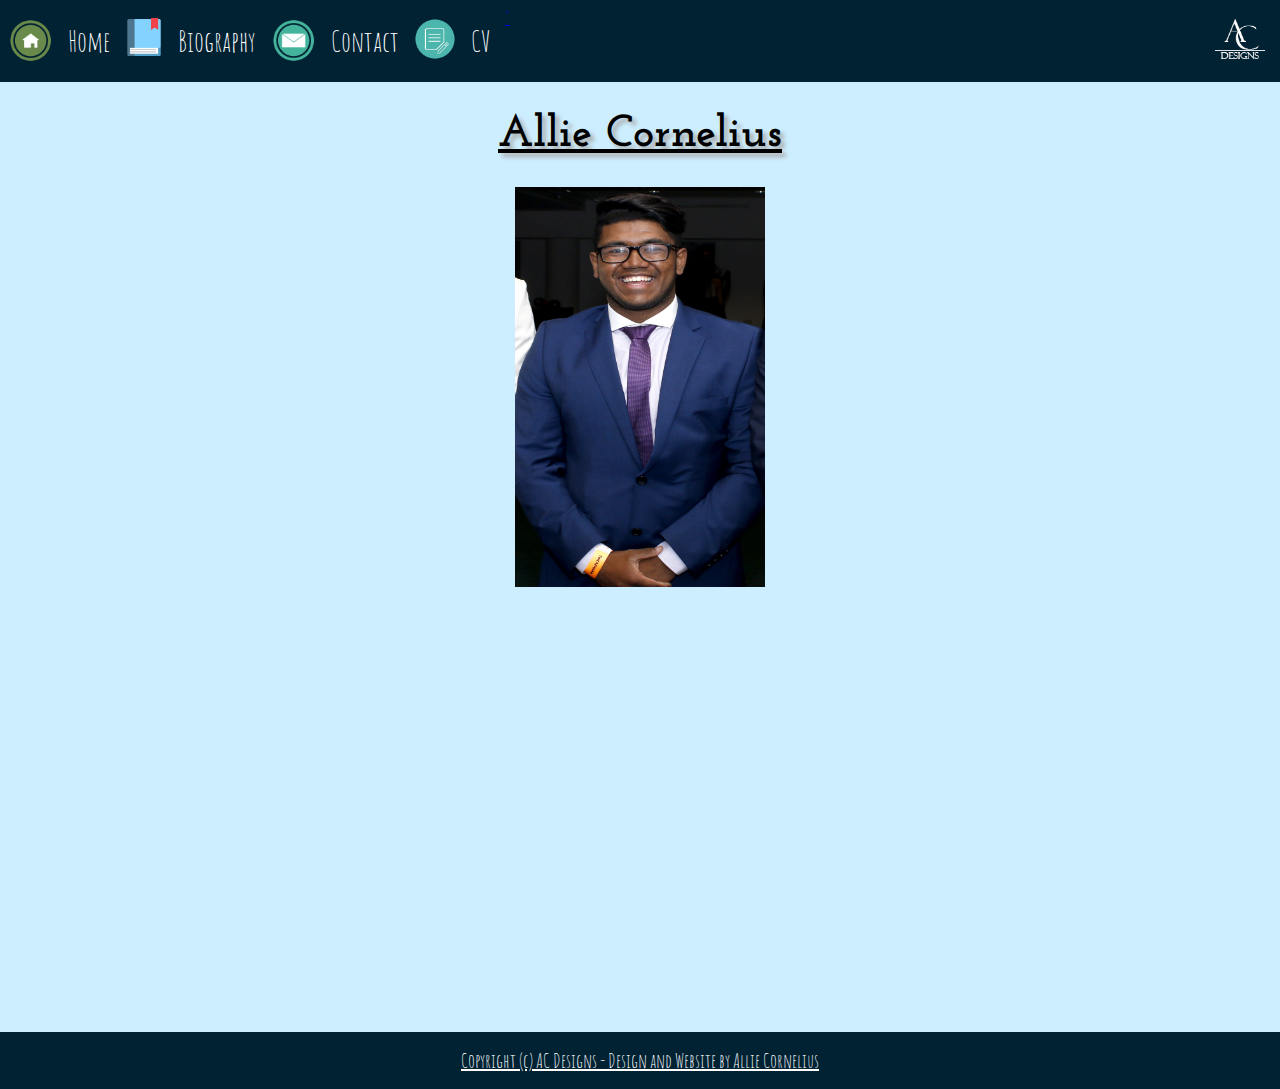
==== index.html @ 78d312e1 "Finalised website with README.docx" ====
<!DOCTYPE html>
<!--Name: Mogammad Allie Cornelius   Student Number: 16423743 -->
<html>

<head>
    <meta charset="utf-8">
    <meta name="viewport" content="width=device-width, initial-scale=1.0">
    <title>Home - Resume</title>
    <link href="css/styles.css" rel="stylesheet" />
    <link href="https://fonts.googleapis.com/css?family=Amatic+SC|Josefin+Slab" rel="stylesheet">
    <!--line 9 refers to the fonts that will be displayed on the website. These fonts were all taken from https://fonts.google.com/ -->
</head>
<header>
    <nav class="nav" id="nav">
        <a href="index.html">
            <img class="aclogo" img src="images/weblogoac2.png" alt="aclogo" />
        </a>
        <a href="index.html">"<img class="homeicon" img src="images/homeicon.png" alt="home"/></a>
        <li><a href="index.html">Home</a></li>
        <a href="bio.html"><img class="bioicon" img src="images/bio3ico.png" alt="bio" /></a>
        <li><a href="bio.html">Biography</a></li>
        <a href="contact.html"><img class="contacticon" img src="images/contacticon.png" alt="contact" /></a>
        <li><a href="contact.html">Contact</a></li>
        <a href="cv.html"><img class="cvicon" img src="images/cvico.png" alt="cv" /></a>
        <li><a href="cv.html">CV</a></li>
    </nav>
    <!--The nav class "nav" is related to the navigation pane on the website. The navigation code was found on http://www.w3schools.com/css/css_navbar.asp I then applied my own styles to it when editing the stylesheet. Within this section there is also the code which is related to the icons that I have used within the navigation pane. All of these icons are copyright free and were found on http://www.iconfinder.com -->
</header>

<body>
    <div class="wrapper">
        <h1 class="title-text">Allie Cornelius</h1>
        <img class="a-portrait" img src="images/Allie.jpg" alt="a-portrait" />
    </div>
</body>

<footer class="footer">
    Copyright (c) AC Designs - Design and Website by Allie Cornelius
</footer>

</html>
---- css/styles.css ----
/*Mogammad Allie Cornelius   Student Number: 16423743*/

html {
    height: 100%;
}

body {
    background-color: #cceeff;
    margin: 0;
    padding: 0;
    height: 100%;
}

.nav {
    list-style-type: none;
    padding: 0.5rem;
    overflow: hidden;
    background-color: #002233;
    font-family: 'Amatic SC', cursive;
    margin: 0;
}

.nav li {
    float: left;
    padding: 15px;
}

.nav li a {
    display: flex;
    color: #ffffff;
    text-align: center;
    text-decoration: none;
    font-size: 1.8em;
    list-style-type: none;
}


/*lines 13-33 is the styles that are applied to the navigation pane. This tells the browser how to display the content.*/

.wrapper {
    min-height: 100%;
    position: relative;
    padding-bottom: 20px;
}

.aclogo {
    float: right;
    width: 65px;
    height: 65px;
}

.footer {
    position: absolute;
    left: 0;
    right: 0;
    padding: 1rem;
    background-color: #002233;
    text-align: center;
    text-decoration: underline;
    color: #ffffff;
    font-family: 'Amatic SC', cursive;
    font-size: 1.250em;
}

.title-text {
    font-family: 'Josefin Slab', serif;
    font-size: 2.8125em;
    text-shadow: 4px 4px 4px #aaa;
    text-align: center;
    text-decoration: underline;
}

.subheading {
    font-family: 'Josefin Slab', serif;
    font-size: 1.875em;
    text-shadow: 4px 4px 4px #aaa;
    text-align: left;
    margin-left: 20px;
}

.subheading2 {
    font-family: 'Josefin Slab', serif;
    font-size: 1.5625em;
    text-shadow: 4px 4px 4px #aaa;
    text-align: left;
    margin-left: 20px;
}

.a-portrait {
    display: flex;
    width: 250px;
    height: 400px;
    margin-left: auto;
    margin-right: auto;
}

.biographytext1 {
    font-family: 'Josefin Slab', serif;
    font-size: 1.25em;
    color: #000000;
    text-align: left;
    margin-bottom: 20px;
    margin-right: 20px;
    margin-left: 20px;
    display: flex;
}

.biographytext2 {
    font-family: 'Josefin Slab', serif;
    font-size: 1.25em;
    color: #000000;
    text-align: left;
    margin-right: 20px;
    margin-left: 20px;
    display: flex;
}

.biographytext3 {
    font-family: 'Josefin Slab', serif;
    font-size: 1.25em;
    color: #000000;
    text-align: left;
    margin-right: 20px;
    margin-left: 20px;
    display: flex;
    margin-bottom: 20px;
}


/*@media screen and(max-width:480px) {
    .biographytext2 {
        column-count: 2;
    }
}
*/

.bungeeimg {
    float: right;
    width: 200px;
    height: 200px;
    margin-right: 20px;
    margin-left: 20px;
    margin-bottom: 20px;
    display: flex
}

.bosnia1 {
    margin-right: auto;
    margin-left: auto;
    width: 600px;
    height: 350px;
    display: flex;
}

.form1 {
    margin: auto;
    width: 12%;
    font-family: 'Josefin Slab', serif;
    padding-top: 50px;
    padding-bottom: 10px;
    font-size: 1.25em;
}

input[type=text] {
    display: flex;
    padding-bottom: 10px;
    width: 100%;
}

input[type=submit] {
    width: 100%;
    background-color: #002233;
    color: white;
    padding: 14px 20px;
    margin: 8px 0;
    border: none;
    border-radius: 4px;
    cursor: pointer;
    font-family: 'Josefin Slab', serif;
    font-size: 1.25em;
    display: flex;
}

input[type=submit]:hover {
    background-color: #45a049
}

#query {
    padding: 30px;
}


/*code from lines 150-185 is related to the form on the contact page. All the code contained within these lines, guides the browser on how to display the content on the webpage. These styles are all used to match the style of my website and to ensure that a similar style is applied to all of the elements on the webpage.*/

.contacttext {
    font-family: 'Josefin Slab', serif;
    font-size: 1.25em;
    color: #000000;
    text-align: left;
    margin-right: 20px;
    margin-left: 20px;
    padding-bottom: 50px;
    display: flex;
}

.personalprof {
    font-family: 'Josefin Slab', serif;
    font-size: 1.25em;
    color: #000000;
    text-align: left;
    margin-right: 20px;
    margin-left: 20px;
    display: flex;
}

.cvimg {
    float: right;
    display: flex;
    width: 200px;
    height: 200px;
    padding-left: 20px;
    padding-right: 20px;
    padding-bottom: 20px;
}

ul.schools {
    list-style-type: none;
    padding-left: 20px;
    padding-bottom: 20px;
    font-family: 'Josefin Slab', serif;
    text-align: left;
    font-size: 1.25em;
    display: flex;
}

ul.schools li {
    padding-bottom: 5px;
}

.experience {
    font-family: 'Josefin Slab', serif;
    font-size: 1.25em;
    color: #000000;
    text-align: left;
    margin-right: 20px;
    margin-left: 20px;
    display: flex;
}

.skills {
    font-family: 'Josefin Slab', serif;
    font-size: 1.25em;
    color: #000000;
    text-align: left;
    margin-right: 20px;
    margin-left: 20px;
    display: flex;
}

.homeicon {
    height: 45px;
    width: 45px;
    float: left;
    display: flex;
    padding-top: 10px;
}

.bioicon {
    height: 38px;
    width: 38px;
    float: left;
    display: flex;
    padding-top: 10px;
}

.contacticon {
    height: 45px;
    width: 45px;
    float: left;
    display: flex;
    padding-top: 10px;
}

.cvicon {
    height: 42px;
    width: 42px;
    float: left;
    display: flex;
    padding-top: 10px;
}


/*all icons used are from https://www.iconfinder.com/ all icons are copyright free.*/


/*all fonts are expressed in terms of "em" to calculate px to em i had  used a calculator provided by w3schools @ http://www.w3schools.com/tags/ref_pxtoemconversion.asp*/


/*CSS validated to have 0 errors. CSS has been validated using https://jigsaw.w3.org/css-validator */
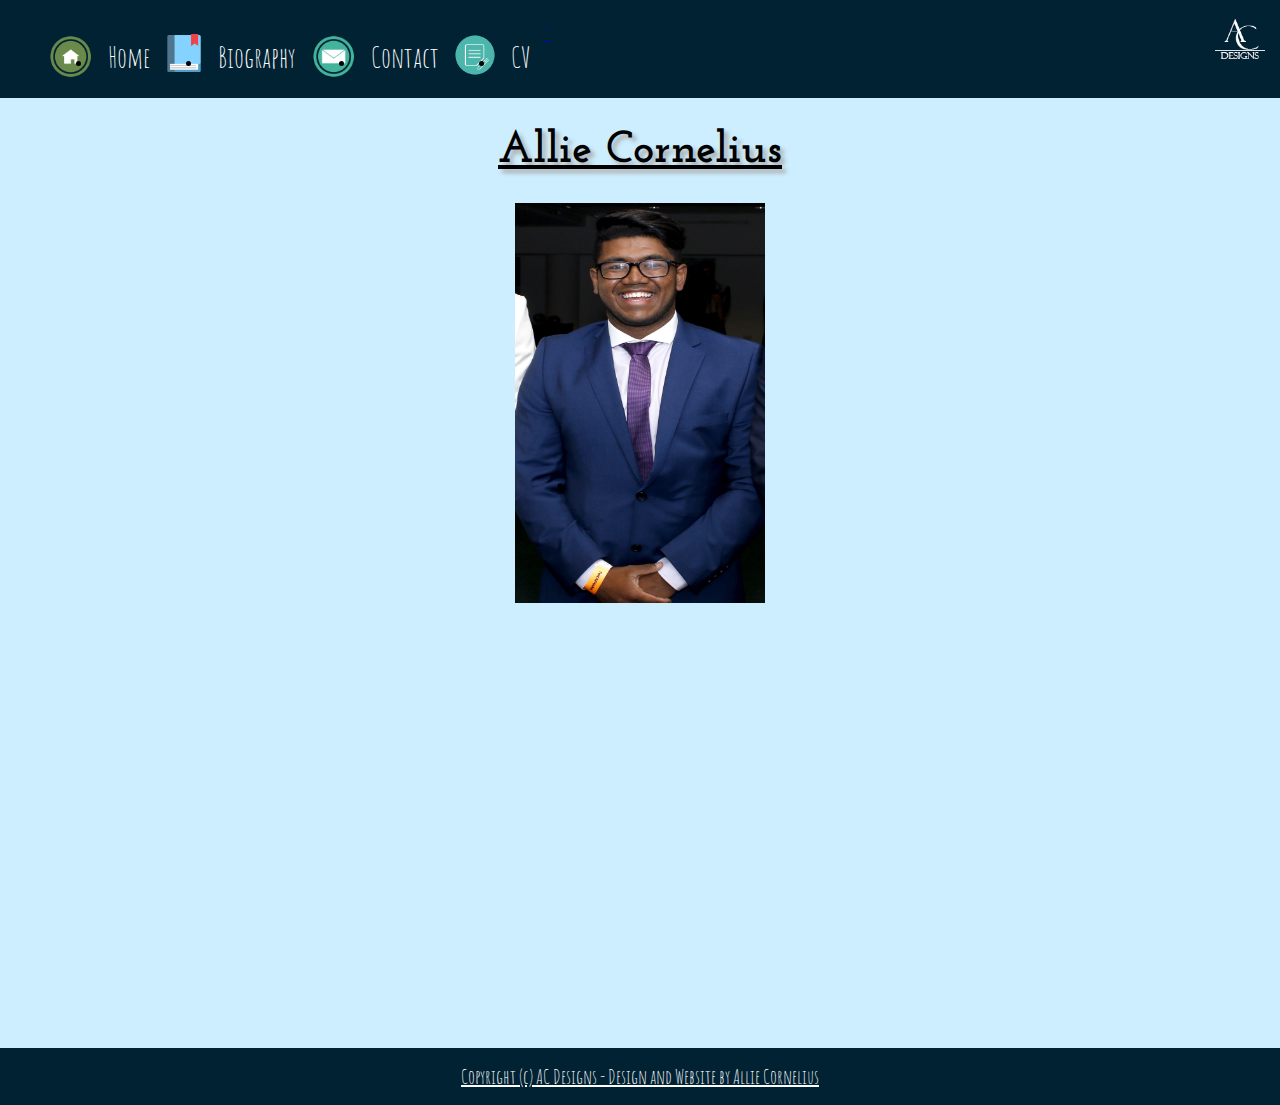
==== commit 85a9fc98: "test 2" ====
--- a/index.html
+++ b/index.html
@@ -15,6 +15,7 @@
         <a href="index.html">
             <img class="aclogo" img src="images/weblogoac2.png" alt="aclogo" />
         </a>
+        <ul>
         <a href="index.html">"<img class="homeicon" img src="images/homeicon.png" alt="home"/></a>
         <li><a href="index.html">Home</a></li>
         <a href="bio.html"><img class="bioicon" img src="images/bio3ico.png" alt="bio" /></a>
@@ -23,6 +24,7 @@
         <li><a href="contact.html">Contact</a></li>
         <a href="cv.html"><img class="cvicon" img src="images/cvico.png" alt="cv" /></a>
         <li><a href="cv.html">CV</a></li>
+      </ul>
     </nav>
     <!--The nav class "nav" is related to the navigation pane on the website. The navigation code was found on http://www.w3schools.com/css/css_navbar.asp I then applied my own styles to it when editing the stylesheet. Within this section there is also the code which is related to the icons that I have used within the navigation pane. All of these icons are copyright free and were found on http://www.iconfinder.com -->
 </header>
--- a/css/styles.css
+++ b/css/styles.css
@@ -126,6 +126,7 @@
     margin-bottom: 20px;
 }
 
+/*this is used to set the style for the different divs on the biography page.*/
 
 /*@media screen and(max-width:480px) {
     .biographytext2 {
@@ -236,6 +237,7 @@
 ul.schools li {
     padding-bottom: 5px;
 }
+/*there is consistent use of padding to ensure that there is enough whitespace around elements of the webpage, this makes it easier for people to read and adds to the overall aesthetics of the website. */
 
 .experience {
     font-family: 'Josefin Slab', serif;
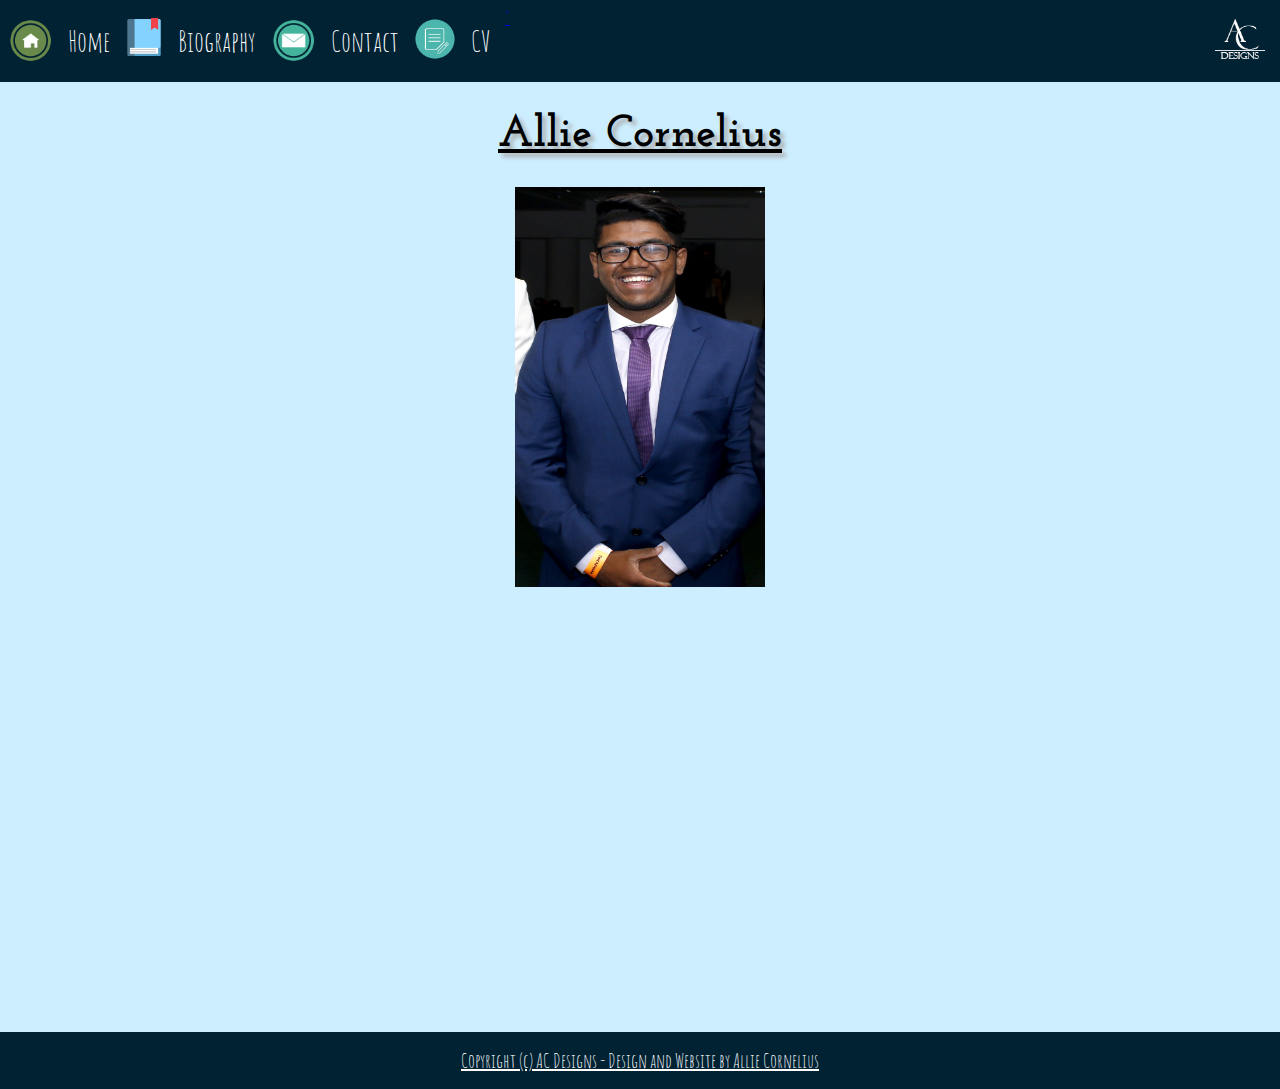
==== commit a1a35748: "file names changed, and code edited" ====
--- a/index.html
+++ b/index.html
@@ -12,19 +12,20 @@
 </head>
 <header>
     <nav class="nav" id="nav">
-        <a href="index.html">
-            <img class="aclogo" img src="images/weblogoac2.png" alt="aclogo" />
-        </a>
+
         <ul>
-        <a href="index.html">"<img class="homeicon" img src="images/homeicon.png" alt="home"/></a>
-        <li><a href="index.html">Home</a></li>
-        <a href="bio.html"><img class="bioicon" img src="images/bio3ico.png" alt="bio" /></a>
-        <li><a href="bio.html">Biography</a></li>
-        <a href="contact.html"><img class="contacticon" img src="images/contacticon.png" alt="contact" /></a>
-        <li><a href="contact.html">Contact</a></li>
-        <a href="cv.html"><img class="cvicon" img src="images/cvico.png" alt="cv" /></a>
-        <li><a href="cv.html">CV</a></li>
-      </ul>
+            <a href="index.html">
+                <img class="aclogo" img src="images/weblogoac2.png" alt="aclogo" />
+            </a>
+            <a href="index.html">"<img class="homeicon" img src="images/homeicon.png" alt="home"/></a>
+            <li><a href="index.html">Home</a></li>
+            <a href="bio.html"><img class="bioicon" img src="images/bio3ico.png" alt="bio" /></a>
+            <li><a href="bio.html">Biography</a></li>
+            <a href="contact.html"><img class="contacticon" img src="images/contacticon.png" alt="contact" /></a>
+            <li><a href="contact.html">Contact</a></li>
+            <a href="cv.html"><img class="cvicon" img src="images/cvico.png" alt="cv" /></a>
+            <li><a href="cv.html">CV</a></li>
+        </ul>
     </nav>
     <!--The nav class "nav" is related to the navigation pane on the website. The navigation code was found on http://www.w3schools.com/css/css_navbar.asp I then applied my own styles to it when editing the stylesheet. Within this section there is also the code which is related to the icons that I have used within the navigation pane. All of these icons are copyright free and were found on http://www.iconfinder.com -->
 </header>
--- a/css/styles.css
+++ b/css/styles.css
@@ -11,7 +11,7 @@
     height: 100%;
 }
 
-.nav {
+.nav ul{
     list-style-type: none;
     padding: 0.5rem;
     overflow: hidden;
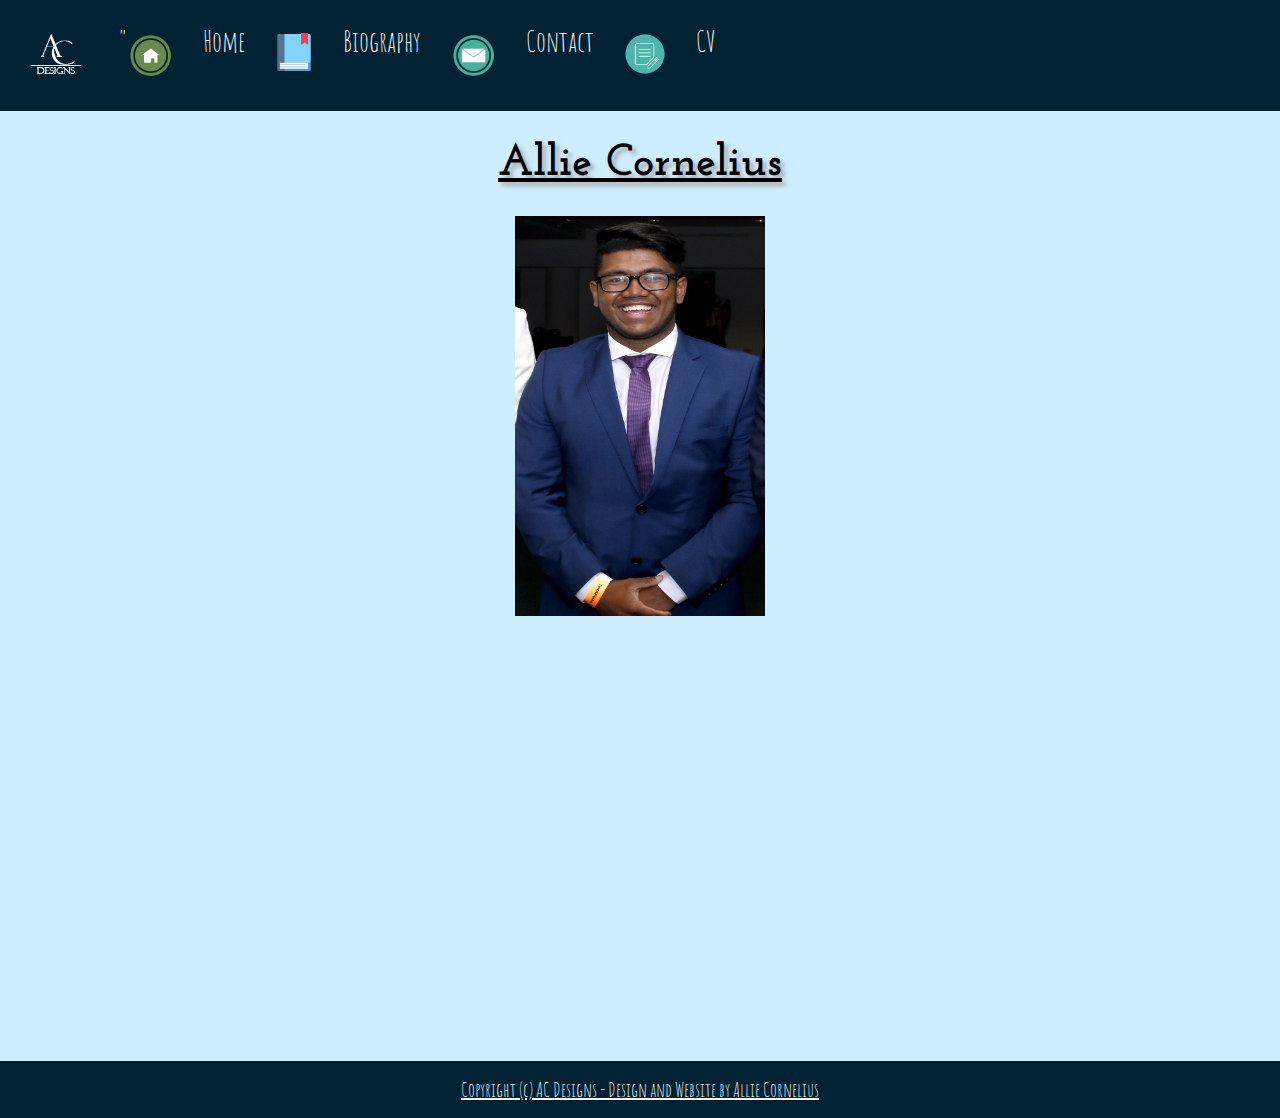
==== commit 578ecbed: "CSS validation added to Readme file" ====
--- a/index.html
+++ b/index.html
@@ -7,25 +7,33 @@
     <meta name="viewport" content="width=device-width, initial-scale=1.0">
     <title>Home - Resume</title>
     <link href="css/styles.css" rel="stylesheet" />
-    <link href="https://fonts.googleapis.com/css?family=Amatic+SC|Josefin+Slab" rel="stylesheet">
+    <link href="https://fonts.googleapis.com/css?family=Amatic+SC" rel="stylesheet">
+    <link href="https://fonts.googleapis.com/css?family=Josefin+Slab" rel="stylesheet">
     <!--line 9 refers to the fonts that will be displayed on the website. These fonts were all taken from https://fonts.google.com/ -->
 </head>
 <header>
     <nav class="nav" id="nav">
-
-        <ul>
-            <a href="index.html">
-                <img class="aclogo" img src="images/weblogoac2.png" alt="aclogo" />
-            </a>
-            <a href="index.html">"<img class="homeicon" img src="images/homeicon.png" alt="home"/></a>
-            <li><a href="index.html">Home</a></li>
-            <a href="bio.html"><img class="bioicon" img src="images/bio3ico.png" alt="bio" /></a>
-            <li><a href="bio.html">Biography</a></li>
-            <a href="contact.html"><img class="contacticon" img src="images/contacticon.png" alt="contact" /></a>
-            <li><a href="contact.html">Contact</a></li>
-            <a href="cv.html"><img class="cvicon" img src="images/cvico.png" alt="cv" /></a>
-            <li><a href="cv.html">CV</a></li>
-        </ul>
+      <ul>
+          <li>
+              <a href="index.html"><img class="aclogo" img src="images/weblogoac2.png" alt="aclogo" /></a>
+          </li>
+          <li>
+              <a href="index.html">"<img class="homeicon" img src="images/homeicon.png" alt="home"/></a>
+          </li>
+          <li><a href="index.html">Home</a></li>
+          <li>
+              <a href="bio.html"><img class="bioicon" img src="images/bio3ico.png" alt="bio" /></a>
+          </li>
+          <li><a href="bio.html">Biography</a></li>
+          <li>
+              <a href="contact.html"><img class="contacticon" img src="images/contacticon.png" alt="contact" /></a>
+          </li>
+          <li><a href="contact.html">Contact</a></li>
+          <li>
+              <a href="cv.html"><img class="cvicon" img src="images/cvico.png" alt="cv" /></a>
+          </li>
+          <li><a href="cv.html">CV</a></li>
+      </ul>
     </nav>
     <!--The nav class "nav" is related to the navigation pane on the website. The navigation code was found on http://www.w3schools.com/css/css_navbar.asp I then applied my own styles to it when editing the stylesheet. Within this section there is also the code which is related to the icons that I have used within the navigation pane. All of these icons are copyright free and were found on http://www.iconfinder.com -->
 </header>
@@ -37,7 +45,7 @@
     </div>
 </body>
 
-<footer class="footer">
+<footer>
     Copyright (c) AC Designs - Design and Website by Allie Cornelius
 </footer>
 
--- a/css/styles.css
+++ b/css/styles.css
@@ -49,7 +49,7 @@
     height: 65px;
 }
 
-.footer {
+footer {
     position: absolute;
     left: 0;
     right: 0;
